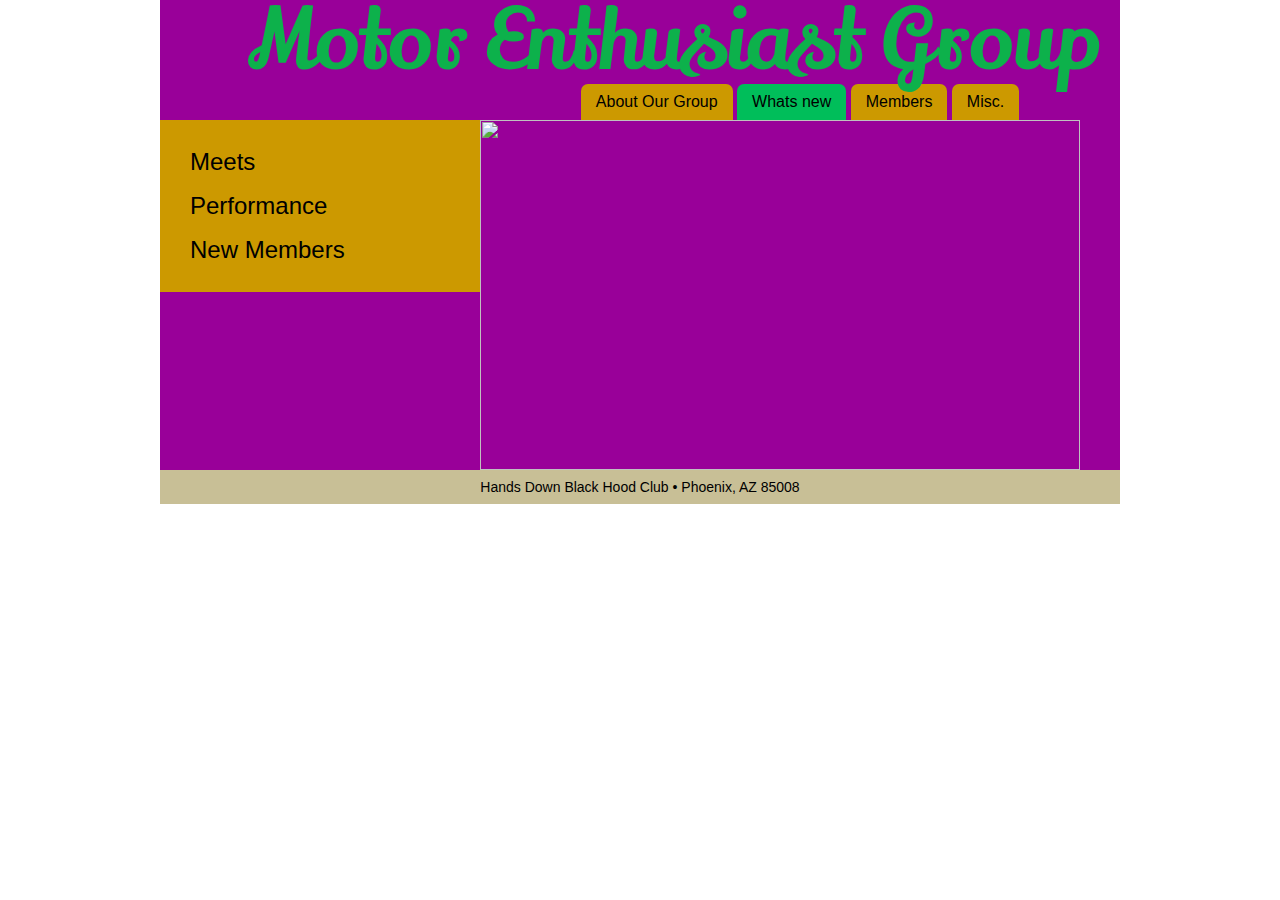
==== index.html @ ce04db3a "Add files via upload" ====
<!DOCTYPE html>
<html>
<head>
   <!--
      Author:Jonathan Mason
	  Date: Aug 22, 2016
	  Index page for car club site
	  
	  -->
   <meta charset="utf-8" />
   <meta name="viewport" content="width=device-width,initial-scale=1.0">
   <title>Hands Down Black Hood Club</title>
   <link rel="stylesheet" media="screen and (max-device-width: 999px)" href="hdbhm.css" />
   <link rel="stylesheet" media="screen and (min-device-width: 1000px)" href="hdbh.css" />
   <!--[if lt IE 9]>
      <link rel="stylesheet" href="tinley.css" />
   <![endif]-->
   <link href='http://fonts.googleapis.com/css?family=Lily+Script+One' rel='stylesheet' type='text/css'>
		<script src="modernizr.custom.05819.js">
		</script>
   </head>
   
   
<body>
   <div id="container">
      <header>
         <h1>
			Motor Enthusiast Group
		 </h1>
      </header>

      <nav>
         <ul>
            <li><a href="About.html">About Our Group</li>
            <li id="currentpage">Whats new</li>
            <li><a href="Members.html">Members</a></li>
            <li><a href="Misc.html">Misc.</a></li>
         </ul>
      </nav>
	  <article>
	  <figure>
		<img src="images/MainPage.jpg" width="600" height="350" alt"mysubie" id="pic" />        
      </figure>
	  </article>
	  <aside>
         <ul>
            <li>Meets</li>
            <li>Performance</li>
            <li>New Members</li>
         </ul>
      </aside>


	  
      <footer>
         <p>Hands Down Black Hood Club &bull; Phoenix, AZ 85008</p>
      </footer>
   </div>
</body>
</html>
---- hdbhm.css ----
/*  JavaScript 6th Edition
    Chapter 1
    Chapter case

    Tinley Xeriscapes
    Handheld style sheet
    Author: 
    Date:   

    Filename: tinleyhand.css
*/

/* apply a natural box layout model to all elements */
* {
   -moz-box-sizing: border-box;
   -webkit-box-sizing: border-box;
   box-sizing: border-box;
}

/* reset rules */
html, body, div, span, applet, object, iframe,
h1, h2, h3, h4, h5, h6, p, blockquote, pre,
a, abbr, acronym, address, big, cite, code,
del, dfn, em, img, ins, kbd, q, s, samp,
small, strike, strong, sub, sup, tt, var,
b, u, i, center,
dl, dt, dd, ol, ul, li,
fieldset, form, label, legend,
table, caption, tbody, tfoot, thead, tr, th, td,
article, aside, canvas, details, embed, 
figure, figcaption, footer, header, hgroup, 
menu, nav, output, ruby, section, summary,
time, mark, audio, video {
   margin: 0;
   padding: 0;
   border: 0;
   font-size: 100%;
   font: inherit;
   vertical-align: baseline;
}

/* HTML5 display-role reset for older browsers */
article, aside, details, figcaption, figure, 
footer, header, hgroup, menu, nav, section {
   display: block;
}

body {
   line-height: 1;
   max-width: 960px;
   background: white;
   margin: 0 auto;
   font-family: Verdana, Geneva, sans-serif; 
}

ol, ul {
   list-style: none;
}

blockquote, q {
   quotes: none;
}

blockquote:before, blockquote:after,
q:before, q:after {
   content: '';
   content: none;
}

table {
   border-collapse: collapse;
   border-spacing: 0;
}

a:link, a:visited {
   text-decoration: none;
   color: inherit;
}

a:hover {
   text-decoration: underline;
   color: inherit;
}

a:active {
   text-decoration: none;
   color: inherit;
}

/* container */
#container {
   background: rgb(20,34,99);
   max-width: 100%;
   overflow: hidden;
   position: relative;
}

/* page header */
header {
   background: rgb(200,34,99);
   max-width: 100%;
   overflow: hidden;
   font-family: 'Lily Script One', cursive;
   color: rgb(13,177,75);
   font-size: 36px;
   text-align: center;
   vertical-align: middle;
   padding-top: 10px;
}

header h1 {
   max-width: 80%;
   margin: 0 auto;
}

header #logo1, header #logo2 {
   display: none;   
}

header #logo3 {
   position: absolute;
   top: 10px;
   left: 10px;
   width: 66px;
   height: 60px;
}

/* navigation */
nav {
   background: rgb(50,34,99);
   overflow: hidden;
   font-size: 14px;
}

nav ul {
   text-align: center;
   border-bottom: 1px solid rgb(164,191,150);
}

nav ul li {
   display: inline-block;
   padding: 5px 15px;
   background: rgb(164,191,150);
   margin-top: 3px;
   -moz-border-radius-topleft: 7px;
   -moz-border-radius-topright: 7px;
   -webkit-border-top-left-radius: 7px;
   -webkit-border-top-right-radius: 7px;
   border-top-left-radius: 7px;
   border-top-right-radius: 7px;
}

nav ul #currentpage {
   background: rgb(13,177,75);
}

/* sidebar */
aside {
   background: rgb(50,34,99);
   max-width: 100%;
   overflow: hidden;
}

aside ul {
   padding: 5px;
   text-align: center;
}

aside ul li {
   padding: 6px;
   font-size: 12px;
   display: inline-block;
   background: rgb(13,177,75);
   border: 1px solid rgb(13,177,75);
}

aside ul li:hover {
   color: rgb(164,191,150);
   background: rgb(50,34,99);
}

/* main content */
article {
   text-align: center;
   max-width: 100%;
   overflow: hidden;
}


/* remove blank space for descenders below image */
article figure img {
   display: block;
   max-width: 100%;
   height: auto;
   width: auto;
   margin: 0 auto;
}

article figure figcaption p {
   font-size: 16px;
   color: rgb(164,191,150);
   padding: 10px 0;
}

article figure figcaption p a:link {
   color: rgb(13,177,75);
}

/* footer */
footer {
   background: rgb(164,191,150);
   max-width: 100%;
   overflow: hidden;
   font-size: 12px;
   padding: 10px;
}

footer p {
   text-align: center;
}
---- hdbh.css ----
/*  JavaScript 6th Edition
    Chapter 1
    Chapter case

    Tinley Xeriscapes
    Large format style sheet
    Author: 
    Date:   

    Filename: tinley.css
*/

/* apply a natural box layout model to all elements */
* {
   -moz-box-sizing: border-box;
   -webkit-box-sizing: border-box;
   box-sizing: border-box;
}

/* reset rules */
html, body, div, span, applet, object, iframe,
h1, h2, h3, h4, h5, h6, p, blockquote, pre,
a, abbr, acronym, address, big, cite, code,
del, dfn, em, img, ins, kbd, q, s, samp,
small, strike, strong, sub, sup, tt, var,
b, u, i, center,
dl, dt, dd, ol, ul, li,
fieldset, form, label, legend,
table, caption, tbody, tfoot, thead, tr, th, td,
article, aside, canvas, details, embed, 
figure, figcaption, footer, header, hgroup, 
menu, nav, output, ruby, section, summary,
time, mark, audio, video {
   margin: 0;
   padding: 0;
   border: 0;
   font-size: 100%;
   font: inherit;
   vertical-align: baseline;
}

/* HTML5 display-role reset for older browsers */
article, aside, details, figcaption, figure, 
footer, header, hgroup, menu, nav, section {
   display: block;
}

body {
   line-height: 1;
   max-width: 960px;
   background: white;
   margin: 0 auto;
   font-family: Verdana, Geneva, sans-serif; 
}

ol, ul {
   list-style: none;
}

blockquote, q {
   quotes: none;
}

blockquote:before, blockquote:after,
q:before, q:after {
   content: '';
   content: none;
}

table {
   border-collapse: collapse;
   border-spacing: 0;
}

a:link, a:visited {
   text-decoration: none;
   color: inherit;
}

a:hover {
   text-decoration: underline;
   color: inherit;
}

a:active {
   text-decoration: none;
   color: inherit;
}

/* container */
#container {
   background: rgb(153,0,153);
}

/* page header */
header {
   background: rgb(153,0,153);
   width: 100%;
   font-family: 'Lily Script One', cursive;
   color: rgb(13,177,75);
   font-size: 84px;
   text-align: right;
   padding-right: 20px;
   position: relative;
}

header #logo1 {
   position: absolute;
   top: -8px;
   left: 0px;
   -webkit-transform: scale(0.8);
   -moz-transform: scale(0.8);
   -o-transform: scale(0.8);
   writing-mode: lr-tb;    
}
header #logo2 {
   position: absolute;
   top: 25px;
   left: 54px;
   -webkit-transform: scale(0.6);
   -moz-transform: scale(0.6);
   -o-transform: scale(0.6);
   writing-mode: lr-tb;
}
header #logo3 {
   position: absolute;
   top: 0;
   left: 150px;
}

/* navigation */
nav {
   background: rgb(153,0,153);
   width: 100%;
   font-size: 16px;
}

nav ul {
   margin-left: 320px;
   text-align: center;
   background: rgb(153,0,153);
}

nav ul li {
   display: inline-block;
   padding: 10px 15px;
   background: rgb(204,153,0);
   -moz-border-radius-topleft: 7px;
   -moz-border-radius-topright: 7px;
   -webkit-border-top-left-radius: 7px;
   -webkit-border-top-right-radius: 7px;
   border-top-left-radius: 7px;
   border-top-right-radius: 7px;
}

nav ul #currentpage {
   background: rgb(0,190,90);
}

/* sidebar */
aside {
   width: 320px;
   float: left;
   background: rgb(204,153,0);
}

aside ul {
   padding: 20px;
}

aside ul li {
   padding: 10px;
   font-size: 24px;
}

aside ul li:hover {
   color: rgb(164,191,150);
   background: rgb(50,34,99);
}

/* main content */
article {
   width: 640px;
   float: right;
   text-align: center;
   background: rgb(153,0,153);
}

article figure figcaption p {
   font-size: 16px;
   color: rgb(164,191,0);
   padding: 10px 0;
}

article figure figcaption p a:link {
   color: rgb(13,177,75);
}

/* remove blank space for descenders below image */
article figure img {
   display: block;
}

/* footer */
footer {
   background: rgb(200,191,150);
   width: 100%;
   clear: both;
   font-size: 14px;
   padding: 10px;
}

footer p {
   text-align: center;
}
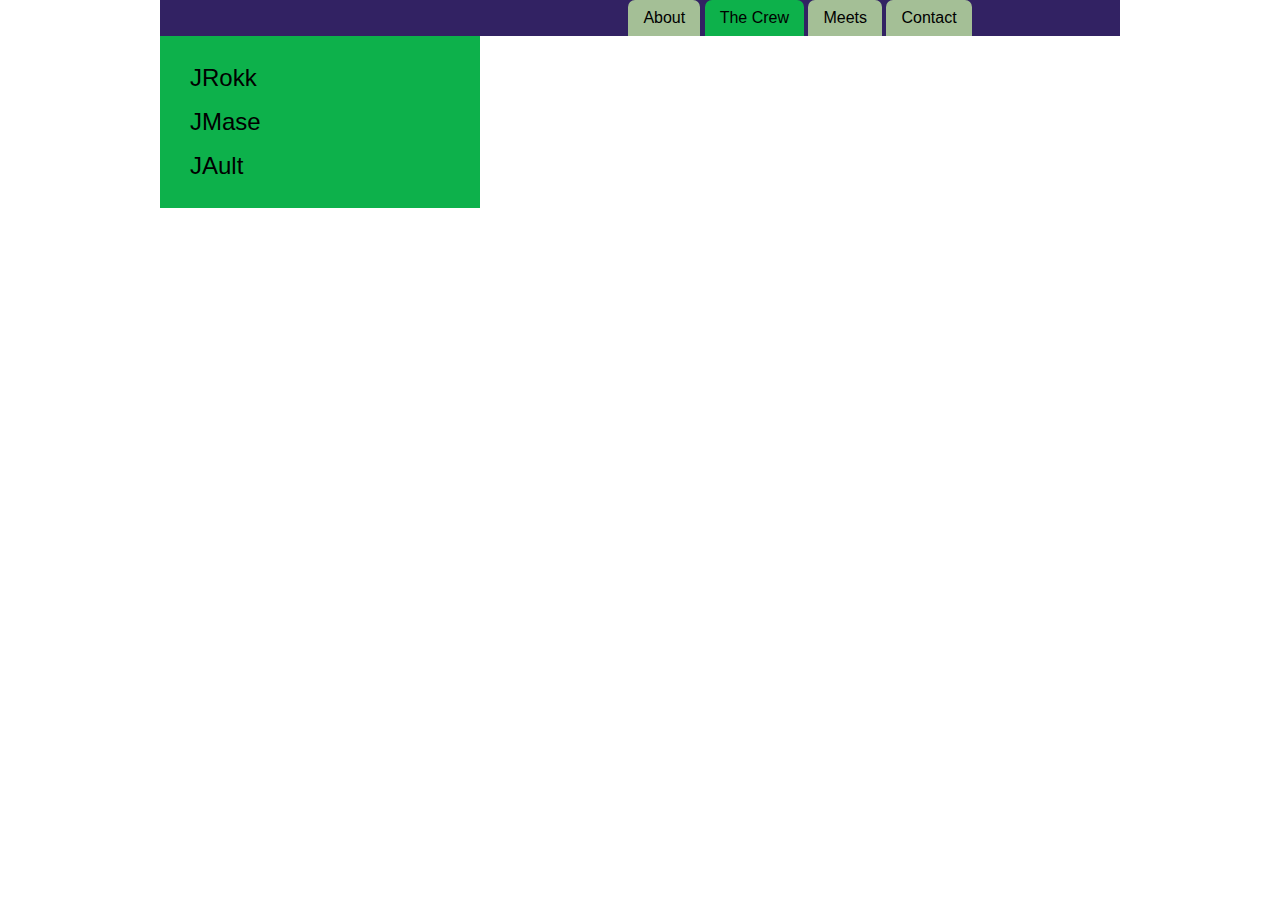
==== commit 6703d716: "Add files via upload" ====
--- a/index.html
+++ b/index.html
@@ -2,59 +2,63 @@
 <html>
 <head>
    <!--
-      Author:Jonathan Mason
-	  Date: Aug 22, 2016
-	  Index page for car club site
-	  
-	  -->
+
+      Hands down
+      Author: Jon Mason
+      Date:   oct 18, 2017
+
+      Filename: index.htm
+   -->
    <meta charset="utf-8" />
    <meta name="viewport" content="width=device-width,initial-scale=1.0">
-   <title>Hands Down Black Hood Club</title>
-   <link rel="stylesheet" media="screen and (max-device-width: 999px)" href="hdbhm.css" />
-   <link rel="stylesheet" media="screen and (min-device-width: 1000px)" href="hdbh.css" />
-   <!--[if lt IE 9]>
-      <link rel="stylesheet" href="tinley.css" />
-   <![endif]-->
-   <link href='http://fonts.googleapis.com/css?family=Lily+Script+One' rel='stylesheet' type='text/css'>
-		<script src="modernizr.custom.05819.js">
-		</script>
-   </head>
-   
-   
+	<title>Hands Down</title>
+	<link rel="stylesheet" media="screen and (max-device-width: 999px)" href="handsdownM.css" />
+   <link rel="stylesheet" media="screen and (min-device-width: 1000px)" href="handsdown.css" />
+</head>
 <body>
-   <div id="container">
-      <header>
-         <h1>
-			Motor Enthusiast Group
-		 </h1>
-      </header>
-
-      <nav>
-         <ul>
-            <li><a href="About.html">About Our Group</li>
-            <li id="currentpage">Whats new</li>
-            <li><a href="Members.html">Members</a></li>
-            <li><a href="Misc.html">Misc.</a></li>
-         </ul>
-      </nav>
-	  <article>
-	  <figure>
-		<img src="images/MainPage.jpg" width="600" height="350" alt"mysubie" id="pic" />        
-      </figure>
-	  </article>
-	  <aside>
-         <ul>
-            <li>Meets</li>
-            <li>Performance</li>
-            <li>New Members</li>
-         </ul>
-      </aside>
+	<div id="container">
+	<header>
+		<h1>
+		
+		</h1>
+	</header>
+	
+	<nav>
+	<ul>
+		<li><a href="about.html">About</a></li>
+		<li id="currentpage"><a href="#">The Crew</a></li>
+		<li><a href="meets.html">Meets</a></li>
+		<li><a href="contact.html">Contact</a></li>
+		
+	</ul>
+	</nav>
+	
+	<aside>
+		<ul>
+			<!--list of crew members and picture
+			--->
+			<li onclick="document.getElementById('crewpic').src = rokk">JRokk</li>
+			<li onclick="document.getElementById('crewpic').src = mase">JMase</li>
+			<li onclick="document.getElementById('crewpic').src = ault">JAult</li>
+		</ul>
+	
+	</aside>
+	
+	<article>
+	
+		<figure>
+		<!--- actual image tag
+		--->
+			<img src="#" width ="640" hieght="400" alt="" title="" id="crewpic" />
+		</figure>
+	
+	</article>
+	
+	</div>
+   <script src="modernizr.custom.05819.js"></script>
+   <script src="hands.js"></script>
+	
+</body>
 
 
-	  
-      <footer>
-         <p>Hands Down Black Hood Club &bull; Phoenix, AZ 85008</p>
-      </footer>
-   </div>
-</body>
-</html>
+</html>--- a/handsdownM.css
+++ b/handsdownM.css
@@ -0,0 +1,207 @@
+* {
+   -moz-box-sizing: border-box;
+   -webkit-box-sizing: border-box;
+   box-sizing: border-box;
+}
+
+/* reset rules */
+html, body, div, span, applet, object, iframe,
+h1, h2, h3, h4, h5, h6, p, blockquote, pre,
+a, abbr, acronym, address, big, cite, code,
+del, dfn, em, img, ins, kbd, q, s, samp,
+small, strike, strong, sub, sup, tt, var,
+b, u, i, center,
+dl, dt, dd, ol, ul, li,
+fieldset, form, label, legend,
+table, caption, tbody, tfoot, thead, tr, th, td,
+article, aside, canvas, details, embed, 
+figure, figcaption, footer, header, hgroup, 
+menu, nav, output, ruby, section, summary,
+time, mark, audio, video {
+   margin: 0;
+   padding: 0;
+   border: 0;
+   font-size: 100%;
+   font: inherit;
+   vertical-align: baseline;
+}
+
+/* HTML5 display-role reset for older browsers */
+article, aside, details, figcaption, figure, 
+footer, header, hgroup, menu, nav, section {
+   display: block;
+}
+
+body {
+   line-height: 1;
+   max-width: 960px;
+   background: white;
+   margin: 0 auto;
+   font-family: Verdana, Geneva, sans-serif; 
+}
+
+ol, ul {
+   list-style: none;
+}
+
+blockquote, q {
+   quotes: none;
+}
+
+blockquote:before, blockquote:after,
+q:before, q:after {
+   content: '';
+   content: none;
+}
+
+table {
+   border-collapse: collapse;
+   border-spacing: 0;
+}
+
+a:link, a:visited {
+   text-decoration: none;
+   color: inherit;
+}
+
+a:hover {
+   text-decoration: underline;
+   color: inherit;
+}
+
+a:active {
+   text-decoration: none;
+   color: inherit;
+}
+
+/* container */
+#container {
+   background: rgb(50,34,99);
+   max-width: 100%;
+   overflow: hidden;
+   position: relative;
+}
+
+/* page header */
+header {
+   background: rgb(50,34,99);
+   max-width: 100%;
+   overflow: hidden;
+   font-family: 'Lily Script One', cursive;
+   color: rgb(13,177,75);
+   font-size: 36px;
+   text-align: center;
+   vertical-align: middle;
+   padding-top: 10px;
+}
+
+header h1 {
+   max-width: 80%;
+   margin: 0 auto;
+}
+
+header #logo1, header #logo2 {
+   display: none;   
+}
+
+header #logo3 {
+   position: absolute;
+   top: 10px;
+   left: 10px;
+   width: 66px;
+   height: 60px;
+}
+
+/* navigation */
+nav {
+   background: rgb(50,34,99);
+   overflow: hidden;
+   font-size: 14px;
+}
+
+nav ul {
+   text-align: center;
+   border-bottom: 1px solid rgb(164,191,150);
+}
+
+nav ul li {
+   display: inline-block;
+   padding: 5px 15px;
+   background: rgb(164,191,150);
+   margin-top: 3px;
+   -moz-border-radius-topleft: 7px;
+   -moz-border-radius-topright: 7px;
+   -webkit-border-top-left-radius: 7px;
+   -webkit-border-top-right-radius: 7px;
+   border-top-left-radius: 7px;
+   border-top-right-radius: 7px;
+}
+
+nav ul #currentpage {
+   background: rgb(13,177,75);
+}
+
+/* sidebar */
+aside {
+   background: rgb(50,34,99);
+   max-width: 100%;
+   overflow: hidden;
+}
+
+aside ul {
+   padding: 5px;
+   text-align: center;
+}
+
+aside ul li {
+   padding: 6px;
+   font-size: 12px;
+   display: inline-block;
+   background: rgb(13,177,75);
+   border: 1px solid rgb(13,177,75);
+}
+
+aside ul li:hover {
+   color: rgb(164,191,150);
+   background: rgb(50,34,99);
+}
+
+/* main content */
+article {
+   text-align: center;
+   max-width: 100%;
+   overflow: hidden;
+}
+
+
+/* remove blank space for descenders below image */
+article figure img {
+   display: block;
+   max-width: 100%;
+   height: auto;
+   width: auto;
+   margin: 0 auto;
+}
+
+article figure figcaption p {
+   font-size: 16px;
+   color: rgb(164,191,150);
+   padding: 10px 0;
+}
+
+article figure figcaption p a:link {
+   color: rgb(13,177,75);
+}
+
+/* footer */
+footer {
+   background: rgb(164,191,150);
+   max-width: 100%;
+   overflow: hidden;
+   font-size: 12px;
+   padding: 10px;
+}
+
+footer p {
+   text-align: center;
+}--- a/handsdown.css
+++ b/handsdown.css
@@ -0,0 +1,200 @@
+* {
+   -moz-box-sizing: border-box;
+   -webkit-box-sizing: border-box;
+   box-sizing: border-box;
+}
+
+/* reset rules */
+html, body, div, span, applet, object, iframe,
+h1, h2, h3, h4, h5, h6, p, blockquote, pre,
+a, abbr, acronym, address, big, cite, code,
+del, dfn, em, img, ins, kbd, q, s, samp,
+small, strike, strong, sub, sup, tt, var,
+b, u, i, center,
+dl, dt, dd, ol, ul, li,
+fieldset, form, label, legend,
+table, caption, tbody, tfoot, thead, tr, th, td,
+article, aside, canvas, details, embed, 
+figure, figcaption, footer, header, hgroup, 
+menu, nav, output, ruby, section, summary,
+time, mark, audio, video {
+   margin: 0;
+   padding: 0;
+   border: 0;
+   font-size: 100%;
+   font: inherit;
+   vertical-align: baseline;
+}
+
+/* HTML5 display-role reset for older browsers */
+article, aside, details, figcaption, figure, 
+footer, header, hgroup, menu, nav, section {
+   display: block;
+}
+
+body {
+   line-height: 1;
+   max-width: 960px;
+   background: white;
+   margin: 0 auto;
+   font-family: Verdana, Geneva, sans-serif; 
+}
+
+ol, ul {
+   list-style: none;
+}
+
+blockquote, q {
+   quotes: none;
+}
+
+blockquote:before, blockquote:after,
+q:before, q:after {
+   content: '';
+   content: none;
+}
+
+table {
+   border-collapse: collapse;
+   border-spacing: 0;
+}
+
+a:link, a:visited {
+   text-decoration: none;
+   color: inherit;
+}
+
+a:hover {
+   text-decoration: underline;
+   color: inherit;
+}
+
+a:active {
+   text-decoration: none;
+   color: inherit;
+}
+
+/* container */
+#container {
+   background: rgb(50,34,99);
+}
+
+/* page header */
+header {
+   background: rgb(50,34,99);
+   width: 100%;
+   font-family: 'Lily Script One', cursive;
+   color: rgb(13,177,75);
+   font-size: 84px;
+   text-align: right;
+   padding-right: 20px;
+   position: relative;
+}
+
+header #logo1 {
+   position: absolute;
+   top: -8px;
+   left: 0px;
+   -webkit-transform: scale(0.8);
+   -moz-transform: scale(0.8);
+   -o-transform: scale(0.8);
+   writing-mode: lr-tb;    
+}
+header #logo2 {
+   position: absolute;
+   top: 25px;
+   left: 54px;
+   -webkit-transform: scale(0.6);
+   -moz-transform: scale(0.6);
+   -o-transform: scale(0.6);
+   writing-mode: lr-tb;
+}
+header #logo3 {
+   position: absolute;
+   top: 0;
+   left: 150px;
+}
+
+/* navigation */
+nav {
+   background: rgb(50,34,99);
+   width: 100%;
+   font-size: 16px;
+}
+
+nav ul {
+   margin-left: 320px;
+   text-align: center;
+}
+
+nav ul li {
+   display: inline-block;
+   padding: 10px 15px;
+   background: rgb(164,191,150);
+   -moz-border-radius-topleft: 7px;
+   -moz-border-radius-topright: 7px;
+   -webkit-border-top-left-radius: 7px;
+   -webkit-border-top-right-radius: 7px;
+   border-top-left-radius: 7px;
+   border-top-right-radius: 7px;
+}
+
+nav ul #currentpage {
+   background: rgb(13,177,75);
+}
+
+/* sidebar */
+aside {
+   width: 320px;
+   float: left;
+   background: rgb(13,177,75);
+}
+
+aside ul {
+   padding: 20px;
+}
+
+aside ul li {
+   padding: 10px;
+   font-size: 24px;
+}
+
+aside ul li:hover {
+   color: rgb(164,191,150);
+   background: rgb(50,34,99);
+}
+
+/* main content */
+article {
+   width: 640px;
+   float: right;
+   text-align: center;
+}
+
+article figure figcaption p {
+   font-size: 16px;
+   color: rgb(164,191,150);
+   padding: 10px 0;
+}
+
+article figure figcaption p a:link {
+   color: rgb(13,177,75);
+}
+
+/* remove blank space for descenders below image */
+article figure img {
+   display: block;
+}
+
+/* footer */
+footer {
+   background: rgb(164,191,150);
+   width: 100%;
+   clear: both;
+   font-size: 14px;
+   padding: 10px;
+}
+
+footer p {
+   text-align: center;
+}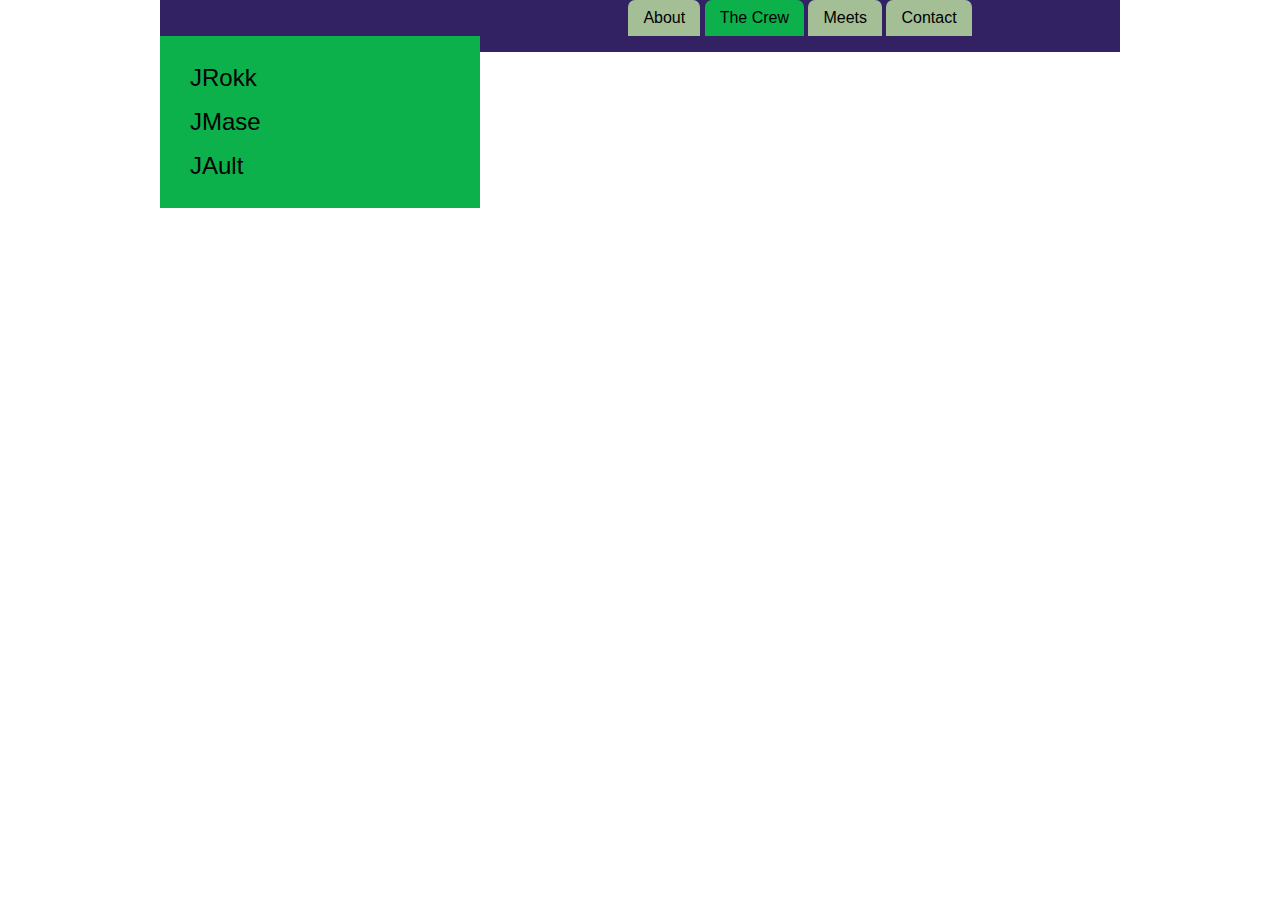
==== commit b6d0dd7a: "Add files via upload" ====
--- a/index.html
+++ b/index.html
@@ -9,6 +9,7 @@
 
       Filename: index.htm
    -->
+    <script src="modernizr.custom.05819.js"></script>
    <meta charset="utf-8" />
    <meta name="viewport" content="width=device-width,initial-scale=1.0">
 	<title>Hands Down</title>
@@ -46,7 +47,7 @@
 	
 	<article>
 	
-		<figure>
+		<figure id="crewImg">
 		<!--- actual image tag
 		--->
 			<img src="#" width ="640" hieght="400" alt="" title="" id="crewpic" />
@@ -55,7 +56,7 @@
 	</article>
 	
 	</div>
-   <script src="modernizr.custom.05819.js"></script>
+  
    <script src="hands.js"></script>
 	
 </body>
--- a/handsdown.css
+++ b/handsdown.css
@@ -165,26 +165,49 @@
 }
 
 /* main content */
-article {
-   width: 640px;
+article  {
+   
+   
+   text-align: center;
+   
+}
+article #displayInfoAfter {
+  
    float: right;
    text-align: center;
-}
-
-article figure figcaption p {
-   font-size: 16px;
-   color: rgb(164,191,150);
-   padding: 10px 0;
-}
-
-article figure figcaption p a:link {
-   color: rgb(13,177,75);
-}
+   
+}
+
+article #crewPic {
+	  
+  padding: 10px;
+  
+
+}
+
+article #aboutImg {
+	width: 30px;
+	float: left;
+}
+
+
+article #textEmail {
+	float: left;
+	text-align: center;
+	
+}
+article #emailAdd {
+	text-align: left;
+}
+article input #leftButton {
+	float: left;
+}
+p #aboutText {
+	text-align: left;
+}
+
 
 /* remove blank space for descenders below image */
-article figure img {
-   display: block;
-}
 
 /* footer */
 footer {
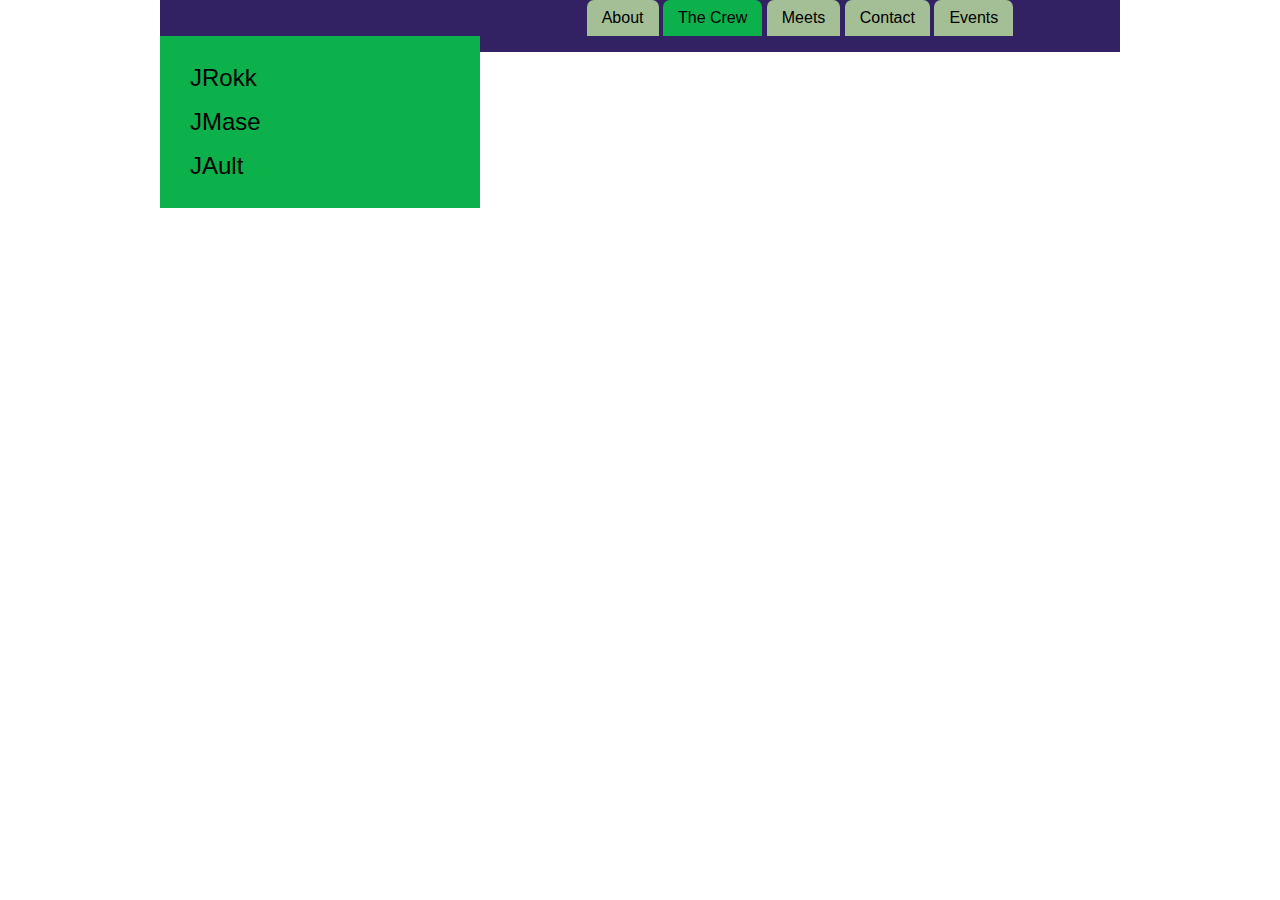
==== commit 9e8c6052: "Add files via upload" ====
--- a/index.html
+++ b/index.html
@@ -30,6 +30,7 @@
 		<li id="currentpage"><a href="#">The Crew</a></li>
 		<li><a href="meets.html">Meets</a></li>
 		<li><a href="contact.html">Contact</a></li>
+		<li><a href="events.html">Events</a></li>
 		
 	</ul>
 	</nav>
--- a/handsdown.css
+++ b/handsdown.css
@@ -31,7 +31,12 @@
 footer, header, hgroup, menu, nav, section {
    display: block;
 }
-
+#myInfoForm {
+	color: white;
+}
+#datesArt {
+	color: white;
+}
 body {
    line-height: 1;
    max-width: 960px;
@@ -199,13 +204,16 @@
 article #emailAdd {
 	text-align: left;
 }
+#showInfo {
+	color: white;
+}
+
 article input #leftButton {
 	float: left;
 }
 p #aboutText {
 	text-align: left;
 }
-
 
 /* remove blank space for descenders below image */
 
